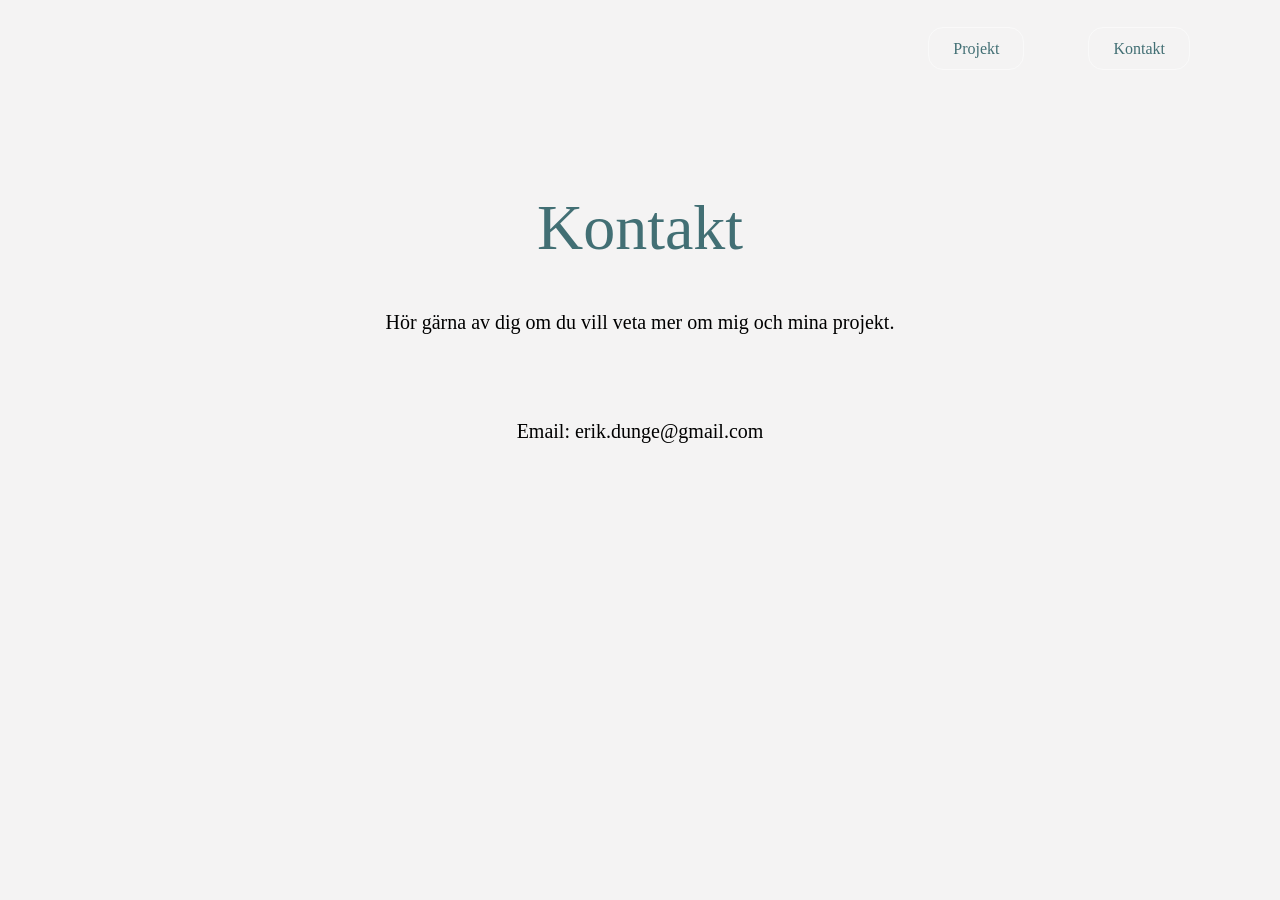
==== kontakt.html @ 3d734ecd "Add files via upload" ====
<!DOCTYPE html>
<html lang="sv">

<head>
    <meta charset="UTF-8">
    <meta name="viewport" content="width=device-width, initial-scale=1.0">

    <title>Kontakt</title>

    <link rel="stylesheet" href="DungeDesign.css">
</head>

<body class="kontakt-page">

    <header class="site-header"> 
        <div class="header-top">  
            <nav class="header-nav">
                <a href="index.html" class="header-btn">Projekt</a>
                <!-- <a href="#om-mig" class="header-btn">Om mig</a> -->
                <a href="kontakt.html" class="header-btn">Kontakt</a>
            </nav>
        </div>
    </div>
    </header>

    <section class="contact-section">

        <h1>Kontakt</h1>

        <p>
            Hör gärna av dig om du vill veta mer om mig och mina projekt.
        </p>

        <div class="contact-info">

            <p>Email: erik.dunge@gmail.com</p>

        </div>

    </section>

</body>

</html>
---- DungeDesign.css ----
html, body {
    margin: 0;
    padding: 0;
    
}

html {
    scroll-behavior: smooth;
}

#projekt {
    scroll-margin-top: 40px; /* Anpassa utrymmet ovanför när man klickar på Projekt */
}

.site-header {
    position: relative;
    background-color: #f4f3f3;  
    padding: 10px 0px 40px;
    text-align: center;
    perspective: 800px;
    width: 100%;
    
    
}

.header-top {
    display: flex;
    align-items: center;       /* centrerar vertikalt */
    justify-content: flex-start; /* logga till vänster, knappar till höger */
    padding-top: 30px; /* 👈 flyttar ner knapparna */
    padding-right: 90px; /* valfritt, lite luft från kanten */
}

.header-nav {
    margin-left: auto; /* pushar knapparna åt höger */
    font-family: 'DM Serif Display', serif;
    font-weight: 300; /* bold */
    font-size: 16px;  /* ändra här för större/mindre rubrik */
}
  
.header-nav a {
    margin-left: 60px;        /* mellanrum mellan knappar */
    text-decoration: none;
    color: #426f74;
    padding: 12px 24px;
    border-radius: 15px;
    border: 1px solid rgba(255, 255, 255, 0.477); /* 👈 NY */
    transition: background 0.2s ease, color 0.2s ease, border 0.2s ease;
}
  
.header-nav a:hover {
    background-color: #426f74;
    color: #f4f3f3;
    border-color: #426f74;
}

h1 {
    font-family: 'DM Serif Display', serif;
    font-weight: 70; /* bold */
    font-size: 70px;  /* ändra här för större/mindre rubrik */
    color: #426f74;
    text-align: center;
}

h2 {
    font-family: 'DM Serif Display', serif;
    font-weight: 300;
    font-size: 50px;  /* exempel på H2-storlek */
    color: #000000;
    text-align: center; 
}

.site-header h1 {
    margin-top: 1px;
    text-align: left;
    
}

.ingress {
    font-size: 1.6rem;
    max-width: 700px;
    text-align: left;
    color: #426f74;
}


p {
    font-family: 'DM Serif Display', serif;
    font-weight: 10;
    font-size: 30px;  /* exempel på H2-storlek */
    color: #6f6f6f;
}

.projects {
    display: flex;
    flex-direction: column;
    gap: 140px;
    padding: 120px;
    background-color: #f4f3f3;
    align-items: center;
}

.project {
    width: 900px;        /* samma bredd på alla */
    min-height: 420px;    /* samma minsta höjd på alla */
    border: 1px solid #d6d6d6;
    border-radius: 12px;
    transition: transform 0.25s ease, box-shadow 0.25s ease;
    background-color: #ffffff;
}

  .project a {
    display: flex;
    align-items: center;
    gap: 50px;
    padding: 50px 100px;
    flex-direction: row;
    text-decoration: none;
    color: inherit;
    text-align: left;
    height: 100%;
}

.project a p {
    text-align: left; /* centrera texten */    
}

.project:hover {
    transform: translateY(-6px);
    box-shadow: 0 12px 30px rgba(0,0,0,0.15);
    cursor: pointer;
}

.project a:focus {
    /* outline: 2px solid black; */
    outline-offset: 4px;
}

.project-img {
    width: 500px;       /* fyller kortets bredd */
    height: 300px;      /* behåller proportionerna */
    border-radius: 5px; /* rundade hörn om du vill */
    margin-bottom: 5px; /* luft mellan bild och text */
    display: block;    /* tar bort inline-gap */
    object-fit: contain; /* ser till att bilden fyller ytan snyggt */
    margin-right: 1px;  
}

.project-text {
    text-align: left;
    padding: 0;
    
}

.hero-content {
    max-width: 120000px;
    /* Vertikal placering i hero */
    margin-top: 60px;  /* flyttar H1 ned från toppen, justera som du vill */
    padding: 0 80px;   /* lite luft på sidorna */
    box-sizing: border-box;
}

.hero-content1 {
    max-width: 800px;
    /* Vertikal placering i hero */
    text-align: center;
    align-items: center;
    justify-content: center;
    display: flex;

}

.marathonBilden {
    width: 240px;
    height: auto;
    margin-right: 470px;
    margin-top: 40px;
}

.designBilden {
    width: 300px;
    height: auto;
    margin-right: 100px;
    margin-top: 80px;

}

.cirkel {
    width: 50px;
    height: 50px;
    background-color: #426f74;
    border-radius: 50%;
  
    position: absolute;
    top: 885px;
    left: 390px;
  }

  .cirkel1 {
    width: 70px;
    height: 70px;
    background-color: #426f74;
    border-radius: 50%;
  
    position: absolute;
    top: 350px;
    left: 860px;
  }

.pensionarBilden {
    width: 900px;
    height: auto;
    display: block;
    margin: 0 auto;

}

.rubrikMobilguiden {
    font-family: 'DM Serif Display', serif;
    font-weight: 70; /* bold */
    font-size: 70px;  /* ändra här för större/mindre rubrik */
    color: #426f74;
    text-align: center;
}

.rubrikSagobanken {
        font-family: 'DM Serif Display', serif;
        font-weight: 70; /* bold */
        font-size: 70px;  /* ändra här för större/mindre rubrik */
        color: #426f74;
        text-align: center;
}

.underrubrikMobilguiden {
    font-family: 'DM Serif Display', serif;
    font-weight: 300;
    font-size: 20px;  /* exempel på H2-storlek */
    color: #6f6f6f;
    text-align: center; 
}

.underrubrikSagobanken {
    font-family: 'DM Serif Display', serif;
    font-weight: 300;
    font-size: 20px;  /* exempel på H2-storlek */
    color: #6f6f6f;
    text-align: center; 
}

.vy1mbGuiden {
    height: 500px;
    width: auto;
    border-radius: 20px;
    box-shadow: 0 10px 25px rgba(0,0,0,0.25);
}

.MG-projektinfo1 {
    display: flex;
    align-items: center;
    gap: 60px;
    justify-content: center;
    padding: 100px 10%;

}

.MGvy1text {
    max-width: 500px;
}

.MGvy1text p {
    font-family: 'DM Serif Display', serif;
    font-size: 18px;
    margin-bottom: 40px;
    line-height: 1.8;

    color: #000000;
}

.kontakt-page {
    background-color: #f4f3f3;
    color: #f4f3f3;
    font-family: Arial, sans-serif;
}

/* HELA SEKTIONEN */
.contact-section {

    display: flex;
    flex-direction: column;

    justify-content: center;
    align-items: center;

    text-align: center;

    padding: 40px;
}

/* RUBRIK */
.contact-section h1 {
    font-size: 64px;

    margin-bottom: 20px;
}

/* BESKRIVNING */
.contact-section p {
    font-size: 20px;

    color: #000000;

    line-height: 1.7;
}

/* KONTAKTINFO */
.contact-info {
    margin-top: 40px;
}

.contact-info p {
    margin: 15px 0;
}

 @keyframes slide-fwd-center{
    0% {
        transform:translateY(30px);
        opacity: 0;
    }
    100% {
        transform:translateY(0);
        opacity: 1;
    }
}
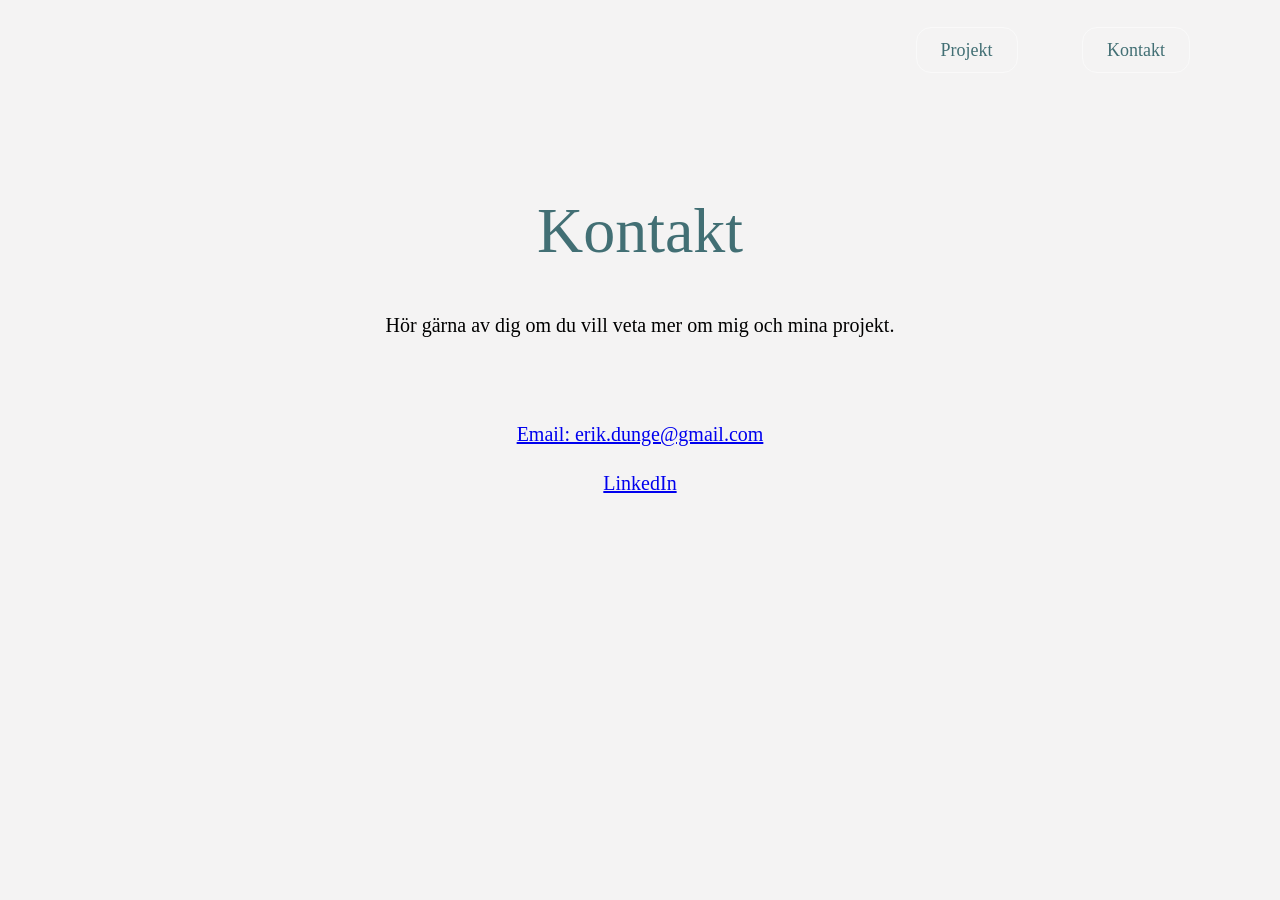
==== commit 5eec2824: "Update kontakt.html" ====
--- a/kontakt.html
+++ b/kontakt.html
@@ -16,7 +16,7 @@
         <div class="header-top">  
             <nav class="header-nav">
                 <a href="index.html" class="header-btn">Projekt</a>
-                <!-- <a href="#om-mig" class="header-btn">Om mig</a> -->
+                <!-- <a href="index.html#om-mig" class="header-btn">Om mig</a> -->
                 <a href="kontakt.html" class="header-btn">Kontakt</a>
             </nav>
         </div>
@@ -33,7 +33,8 @@
 
         <div class="contact-info">
 
-            <p>Email: erik.dunge@gmail.com</p>
+            <p><a href="mailto:erik.dunge@gmail.com" class="contact-link">Email: erik.dunge@gmail.com</a></p>
+            <p><a href="https://www.linkedin.com/in/erik-dunge-232bba29b/" class="contact-link" target="_blank" rel="noopener">LinkedIn</a></p>
 
         </div>
 
@@ -41,4 +42,4 @@
 
 </body>
 
-</html>+</html>
--- a/DungeDesign.css
+++ b/DungeDesign.css
@@ -35,7 +35,7 @@
     margin-left: auto; /* pushar knapparna åt höger */
     font-family: 'DM Serif Display', serif;
     font-weight: 300; /* bold */
-    font-size: 16px;  /* ändra här för större/mindre rubrik */
+    font-size: 18px;  /* ändra här för större/mindre rubrik */
 }
   
 .header-nav a {
@@ -77,7 +77,7 @@
 }
 
 .ingress {
-    font-size: 1.6rem;
+    font-size: 1.9rem;
     max-width: 700px;
     text-align: left;
     color: #426f74;
@@ -254,6 +254,18 @@
     box-shadow: 0 10px 25px rgba(0,0,0,0.25);
 }
 
+.case-stack {
+    display: flex;
+    flex-direction: column;
+    align-items: center;
+    gap: 30px;
+    margin-bottom: 140px;
+}
+
+.case-stack:last-of-type {
+    margin-bottom: 0;
+}
+
 .MG-projektinfo1 {
     display: flex;
     align-items: center;
@@ -269,7 +281,8 @@
 
 .MGvy1text p {
     font-family: 'DM Serif Display', serif;
-    font-size: 18px;
+    font-size: 19px;
+    font-weight: 400;
     margin-bottom: 40px;
     line-height: 1.8;
 
@@ -319,6 +332,115 @@
 
 .contact-info p {
     margin: 15px 0;
+}
+
+/* OM MIG */
+#om-mig {
+    scroll-margin-top: 40px;
+}
+
+.om-mig {
+    max-width: 700px;
+    margin: 0 auto;
+    padding: 100px 40px 20px;
+    background-color: #f4f3f3;
+    text-align: left;
+}
+
+.om-mig-rubrik {
+    font-family: 'DM Serif Display', serif;
+    font-weight: 300;
+    font-size: 46px;
+    color: #426f74;
+    text-align: left;
+    margin-bottom: 20px;
+}
+
+.om-mig p {
+    font-family: 'DM Serif Display', serif;
+    font-size: 18px;
+    font-weight: 400;
+    line-height: 1.8;
+    color: #000000;
+    margin-bottom: 24px;
+}
+
+.case-intro {
+    padding-top: 90px;
+}
+
+.intro-quote {
+    font-family: 'DM Serif Display', serif;
+    font-size: 34px;
+    font-weight: 400;
+    line-height: 1.5;
+    color: #2b2b2b;
+    text-align: center;
+    max-width: 750px;
+    margin: 0 auto;
+    position: relative;
+}
+
+.intro-quote::before {
+    content: "\201C";
+    display: block;
+    font-family: 'DM Serif Display', serif;
+    font-size: 140px;
+    color: #426f74;
+    opacity: 0.18;
+    line-height: 0.4;
+    margin-bottom: 10px;
+}
+
+/* CASE STUDY-SEKTIONER (mobilguiden.html, sagobanken.html) */
+.case-sektion {
+    max-width: 900px;
+    margin: 0 auto;
+    padding: 70px 10% 0;
+}
+
+.case-sektion:last-of-type {
+    padding-bottom: 100px;
+}
+
+.sektion-rubrik {
+    font-family: 'DM Serif Display', serif;
+    font-weight: 300;
+    font-size: 42px;
+    color: #426f74;
+    text-align: center;
+    margin-bottom: 20px;
+}
+
+.case-text {
+    max-width: 700px;
+    margin: 0 auto;
+    text-align: center;
+}
+
+.case-text p {
+    font-family: 'DM Serif Display', serif;
+    font-size: 19px;
+    font-weight: 400;
+    line-height: 1.8;
+    color: #000000;
+    margin-bottom: 20px;
+}
+
+/* Platshållartext som markerar var Erik behöver fylla i eget innehåll */
+.placeholder {
+    color: #9a9a9a;
+    font-family: 'DM Serif Display', serif;
+}
+
+.min-roll-box {
+    max-width: 700px;
+    margin: 0 auto;
+    background-color: #ffffff;
+    border: 1px solid #d6d6d6;
+    border-radius: 12px;
+    padding: 40px;
+    text-align: center;
 }
 
  @keyframes slide-fwd-center{
@@ -330,4 +452,4 @@
         transform:translateY(0);
         opacity: 1;
     }
-}+}
